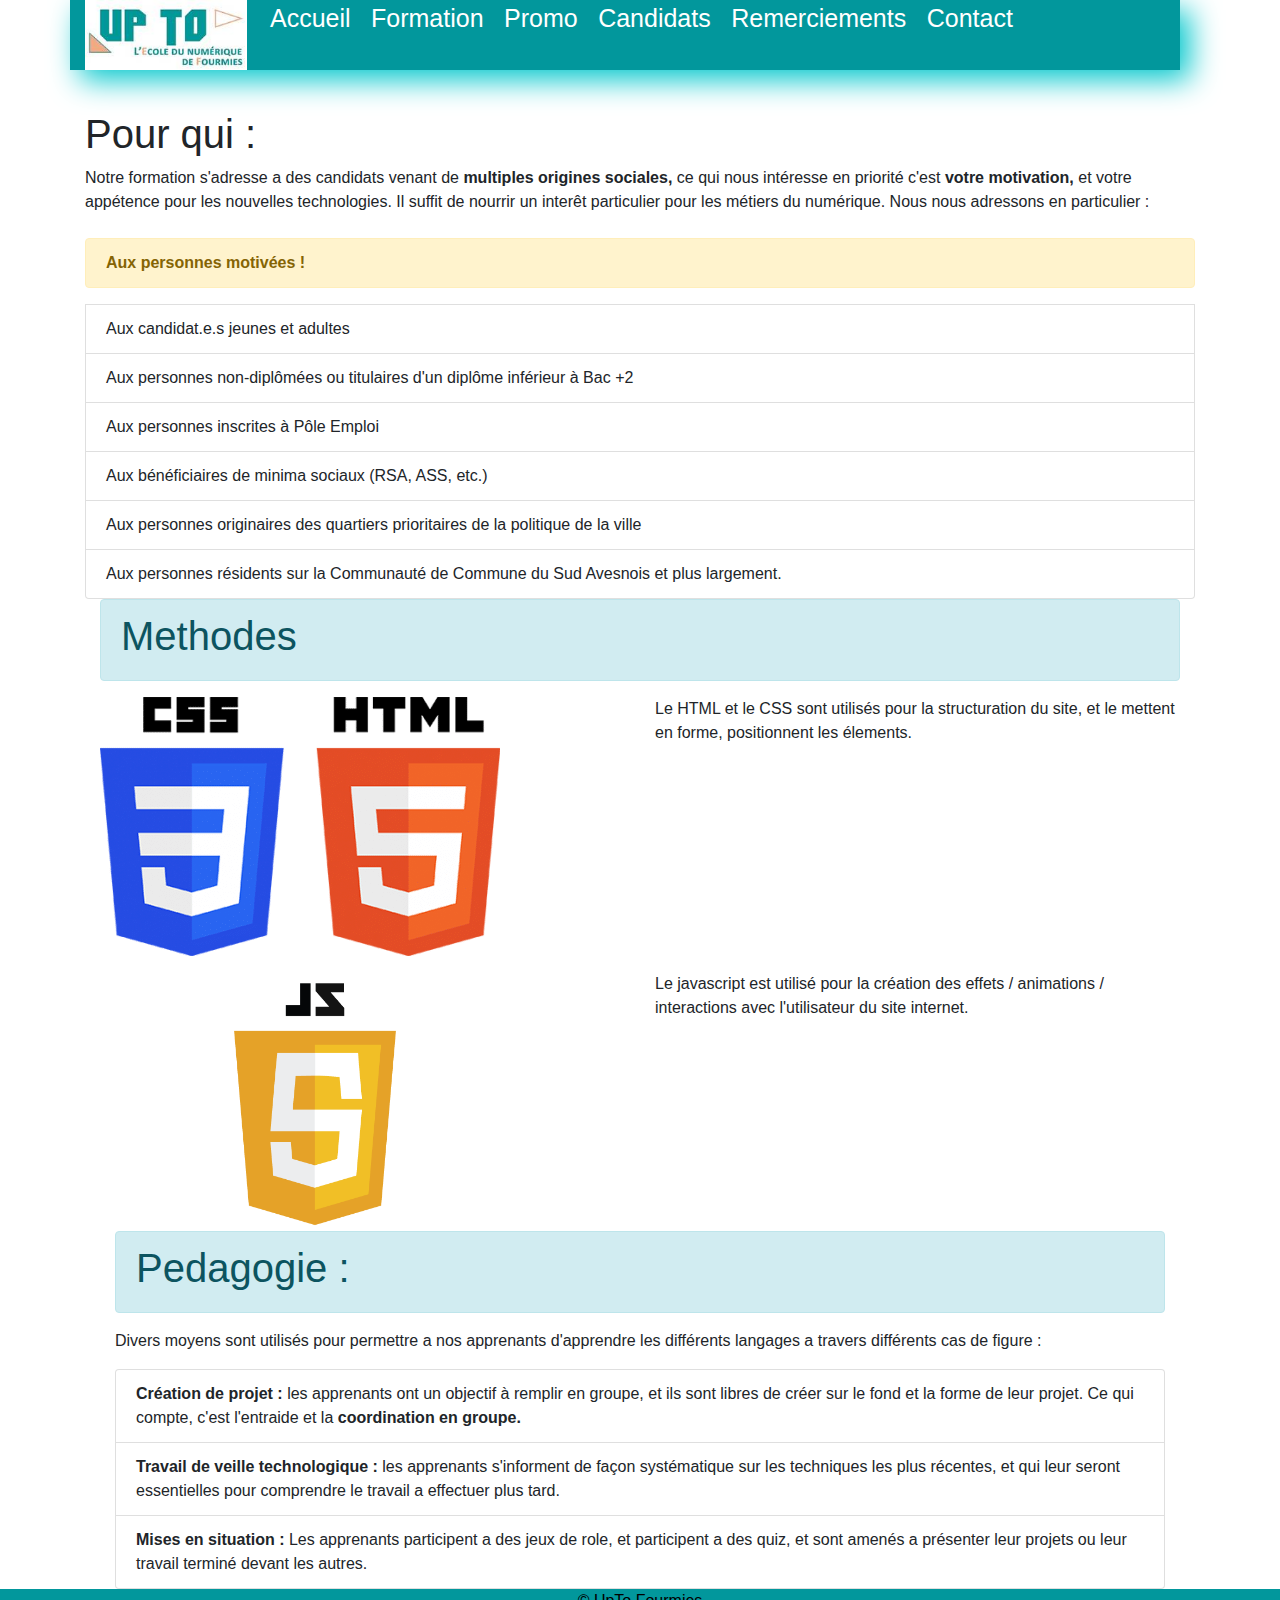
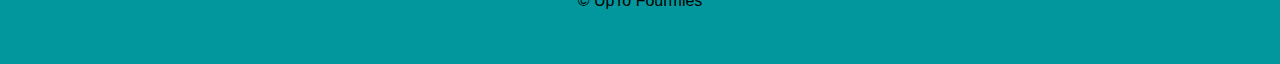
==== Candidat.html @ d86985b9 "Page candidats v2" ====
<!DOCTYPE html>

<html lang="fr">

<head>

    <title>UpTo Fourmies</title>

    <link rel="stylesheet" type="text/css" href="style.css"/>

    <link rel="stylesheet" type="text/css" href="bootstrap.css"/>

    <meta charset="UTF-8">

    <meta name="viewport" content="width=device-width, initial-scale=1"/>


</head>
<body>

    <div class="container" id="contenu">
        <header class="row ombre">
            <div class="col-sm-2 text-center">
                <img src="images/logo_ecn.jpg" alt="Up To">
            </div>
            <div class="col-sm-10 text-left">
                <a class="mr-2" href="index.html" title="Accueil">Accueil</a>
                <a class="mr-2 ml-2" href="Formation.html" title="formation">Formation</a>
                <a class="mr-2 ml-2" href="Promo.html" title="Promo">Promo</a>
                <a class="mr-2 ml-2" href="Candidat.html" title="Candidats">Candidats</a>
                <a class="mr-2 ml-2" href="Remerciements.html" title="Remerciements">Remerciements</a>
                <a class="mr-2 ml-2" href="Contact.html" title="Contact">Contact</a>
            </div>
        </header>
        <br/>

        <div class="row mt-3">
            <div class="col-sm-12">
                    <h1>Pour qui :</h1>
                    <article>Notre formation s'adresse a des candidats venant de <strong>multiples origines sociales,</strong> ce qui nous intéresse en priorité c'est
                        <strong>votre motivation,</strong> et votre appétence pour les nouvelles technologies. Il suffit de nourrir un interêt particulier pour les métiers
                    du numérique. Nous nous adressons en particulier : </article><br/>
                    <ul class="list-group">
                        <div class = "alert alert-warning"><strong> Aux personnes motivées !</strong></div>
                        <li class="list-group-item">Aux candidat.e.s jeunes et adultes</li>
                        <li class="list-group-item">Aux personnes non-diplômées ou titulaires d'un diplôme inférieur à Bac +2</li>
                        <li class="list-group-item">Aux personnes inscrites à Pôle Emploi</li>
                        <li class="list-group-item">Aux bénéficiaires de minima sociaux (RSA, ASS, etc.)</li>
                        <li class="list-group-item">Aux personnes originaires des quartiers prioritaires de la politique de la ville</li>
                        <li class="list-group-item">Aux personnes résidents sur la Communauté de Commune du Sud Avesnois et plus largement.</li>
                    </ul>
                </article>
            </div>
        </div>

        <div class="container">
            <div class ="alert alert-info"><h1>Methodes</h1></div>
            <div class="row mt-3">
                <div class="col-sm">
                    <img src = "images/promo_2018/Logos/logohtml.png" height="259" width="400">
                </div>
                <div class="col-sm">
                    <p>Le HTML et le CSS sont utilisés pour la structuration du site, et le mettent en forme, positionnent les élements.</p>
                </div>
            </div>
            <div class="container">
                <div class="row mt-3">
                    <div class="col-sm">
                        <img src = "images/promo_2018/Logos/logojavascript.png" height="259" width="400"/>
                    </div>
                    <div class="col-sm">
                        <p>Le javascript est utilisé pour la création des effets / animations / interactions avec l'utilisateur du site internet.</p>
                    </div>
                </div>
            </div>

            <div class="container">
                <div class="row">
                    <div class="col-sm-12">
                        <div class ="alert alert-info"><h1>Pedagogie : </h1></div>
                        <p>Divers moyens sont utilisés pour permettre a nos apprenants d'apprendre les différents langages
                        a travers différents cas de figure :<br/></p>
                        <ul class="list-group">
                            <li class="list-group-item"><strong>Création de projet : </strong>les apprenants ont un objectif à remplir en groupe, et ils sont libres de créer sur le fond et la forme
                            de leur projet. Ce qui compte, c'est l'entraide et la <strong>coordination en groupe.</strong></li>
                            <li class="list-group-item"><strong>Travail de veille technologique : </strong> les apprenants s'informent de façon systématique sur les techniques les plus récentes, et qui leur
                            seront essentielles pour comprendre le travail a effectuer plus tard.</li>
                            <li class="list-group-item"><strong>Mises en situation :</strong> Les apprenants participent a des jeux de role, et participent a des quiz, et sont amenés a présenter
                            leur projets ou leur travail terminé devant les autres.</li>
                        </ul>
                    </div>
                </div>
            </div>
        </div>
    </div>
    <footer id="ombre">© UpTo Fourmies</footer>
</body>
</html>
---- style.css ----
body {
    margin: 0 auto;
    color: deepskyblue;
}

header {
    /*position: fixed;*/
    top: 0;
    left: 0;
    width: 100%;
    height: auto;
    background-color: #02979C;
    border-color: orange;
    color: black;
    text-align: center;
}

header a, a:link, a:focus, a:active, a:visited {
    font-size: 25px;
    color: white;
}

header img {
    height: 70px;
}

header a:hover {
    color: orange;
    background-color: white;
    border-radius: 30px;
    text-decoration: none;
}

.padding{
    padding-left: 10px;
    padding-right: 10px;
}

footer {
    /*position: fixed;
    bottom: 0;
    left: 0;
    /*width: 100%;*/
    height: 75px;
    background-color: #02979C;
    color: black;
    text-align: center;
}

#contenu {
    /*margin-top: 100px;*/
}

.ombre {
    box-shadow: 10px 10px 30px #02C7CC !important;
}

#popup {
    display: block;
    background-color: orange;
    border-radius: 20px;
    text-align: center;
    opacity: 0.7;
    width: 30%;
    height: 25%;
    padding-bottom: 20px;
    top: 40%;
    left: 40%;
    margin: 0 auto;
}
.candidat {
    width: 150px;
    border: 0;
    box-shadow: 10px 10px 30px #02C7CC !important;
    border-radius: 10px;
}
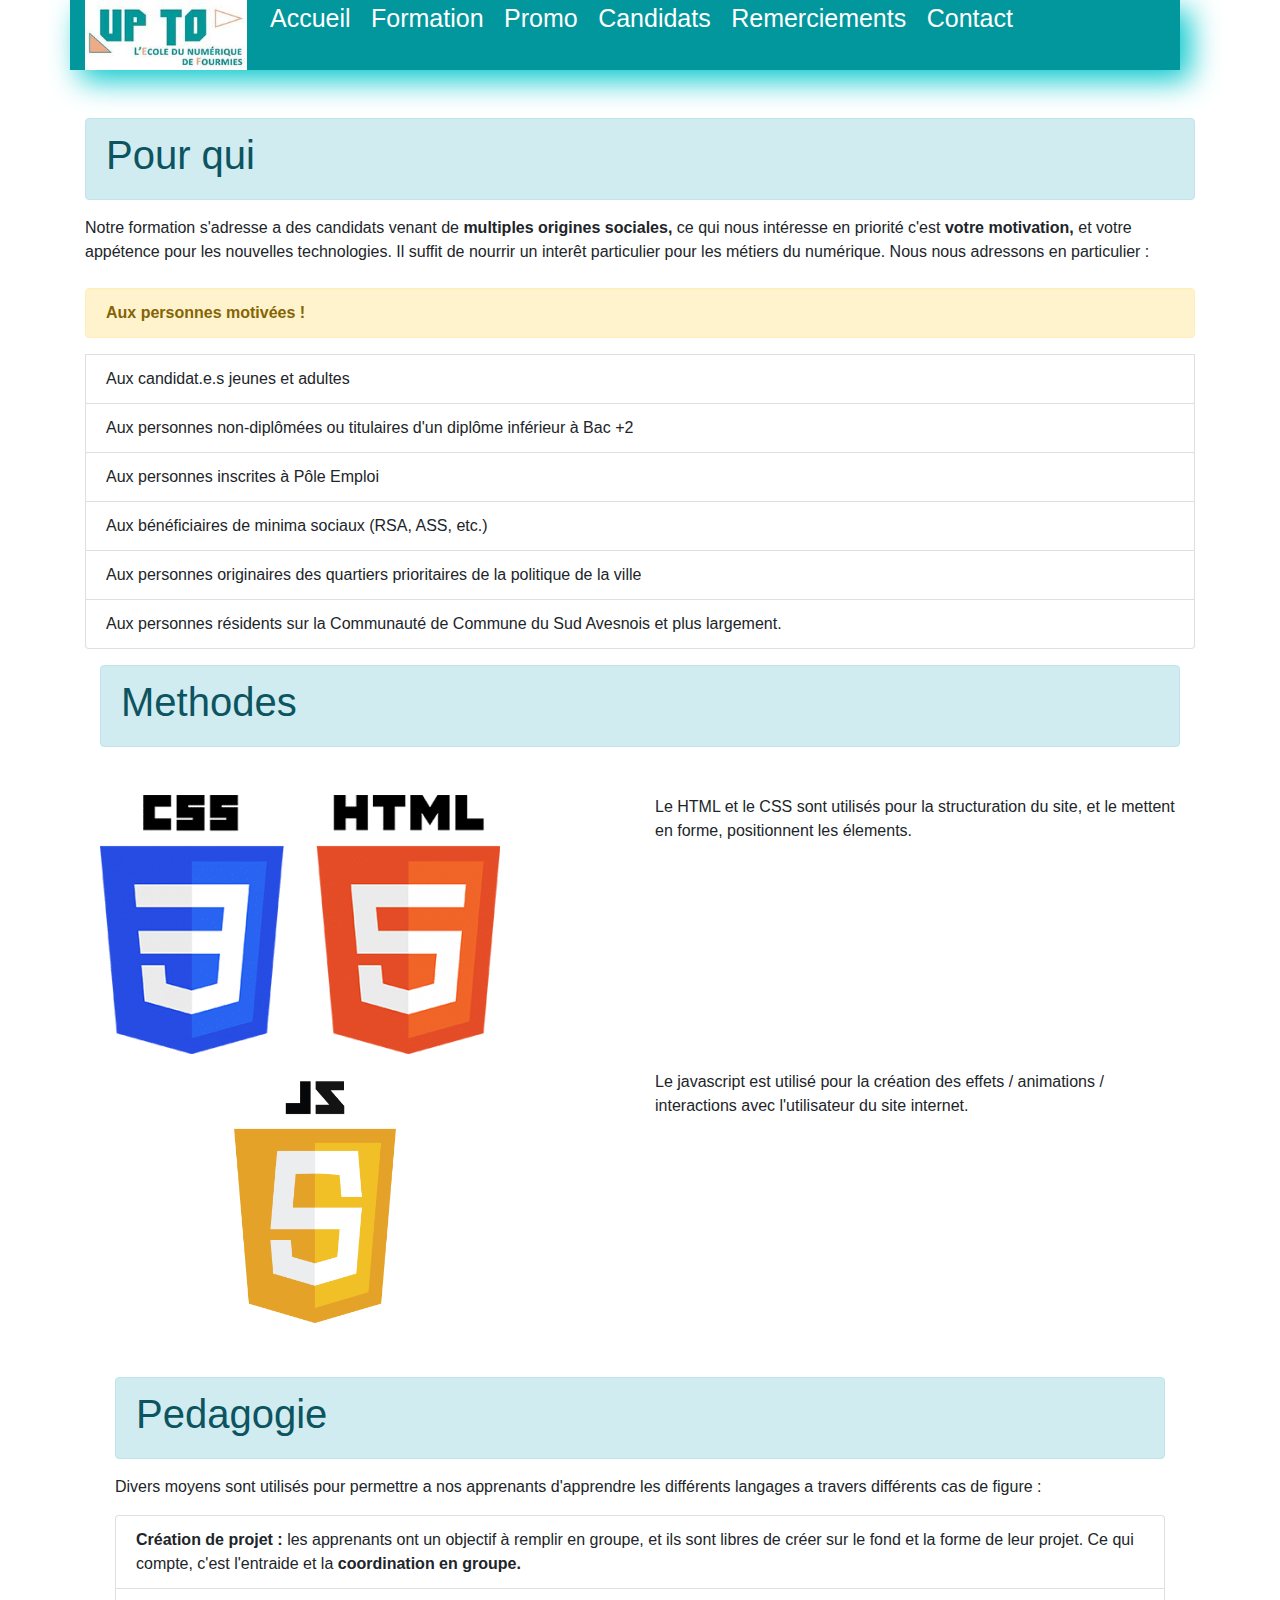
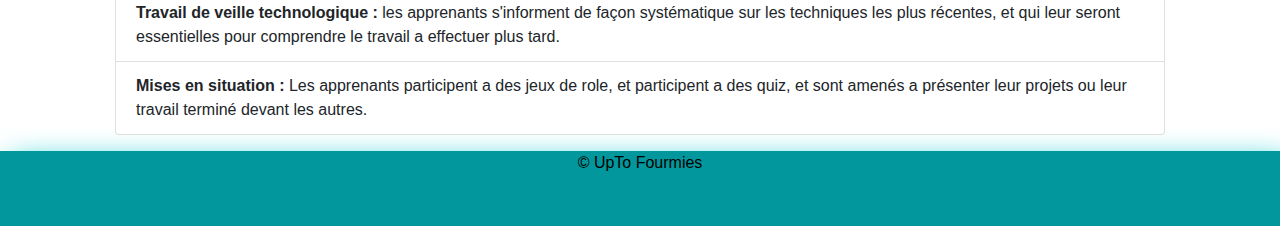
==== commit 0937b20e: "Page candidats v2" ====
--- a/Candidat.html
+++ b/Candidat.html
@@ -18,7 +18,7 @@
 </head>
 <body>
 
-    <div class="container" id="contenu">
+    <div class="container">
         <header class="row ombre">
             <div class="col-sm-2 text-center">
                 <img src="images/logo_ecn.jpg" alt="Up To">
@@ -32,11 +32,11 @@
                 <a class="mr-2 ml-2" href="Contact.html" title="Contact">Contact</a>
             </div>
         </header>
-        <br/>
 
-        <div class="row mt-3">
+
+        <div class="row mt-lg-5">
             <div class="col-sm-12">
-                    <h1>Pour qui :</h1>
+                <div class = "alert alert-info"><h1>Pour qui </h1></div>
                     <article>Notre formation s'adresse a des candidats venant de <strong>multiples origines sociales,</strong> ce qui nous intéresse en priorité c'est
                         <strong>votre motivation,</strong> et votre appétence pour les nouvelles technologies. Il suffit de nourrir un interêt particulier pour les métiers
                     du numérique. Nous nous adressons en particulier : </article><br/>
@@ -54,8 +54,8 @@
         </div>
 
         <div class="container">
-            <div class ="alert alert-info"><h1>Methodes</h1></div>
-            <div class="row mt-3">
+            <div class ="alert alert-info mt-lg-3 "><h1>Methodes</h1></div>
+            <div class="row mt-lg-5">
                 <div class="col-sm">
                     <img src = "images/promo_2018/Logos/logohtml.png" height="259" width="400">
                 </div>
@@ -76,11 +76,11 @@
 
             <div class="container">
                 <div class="row">
-                    <div class="col-sm-12">
-                        <div class ="alert alert-info"><h1>Pedagogie : </h1></div>
+                    <div class="col-sm-12 mt-lg-5">
+                        <div class ="alert alert-info "><h1>Pedagogie </h1></div>
                         <p>Divers moyens sont utilisés pour permettre a nos apprenants d'apprendre les différents langages
                         a travers différents cas de figure :<br/></p>
-                        <ul class="list-group">
+                        <ul class="list-group mt-lg-3">
                             <li class="list-group-item"><strong>Création de projet : </strong>les apprenants ont un objectif à remplir en groupe, et ils sont libres de créer sur le fond et la forme
                             de leur projet. Ce qui compte, c'est l'entraide et la <strong>coordination en groupe.</strong></li>
                             <li class="list-group-item"><strong>Travail de veille technologique : </strong> les apprenants s'informent de façon systématique sur les techniques les plus récentes, et qui leur
@@ -93,6 +93,6 @@
             </div>
         </div>
     </div>
-    <footer id="ombre">© UpTo Fourmies</footer>
+    <footer class ="ombre mt-lg-3">© UpTo Fourmies</footer>
 </body>
 </html>--- a/style.css
+++ b/style.css
@@ -57,6 +57,7 @@
 }
 
 #popup {
+    position: absolute;
     display: block;
     background-color: orange;
     border-radius: 20px;
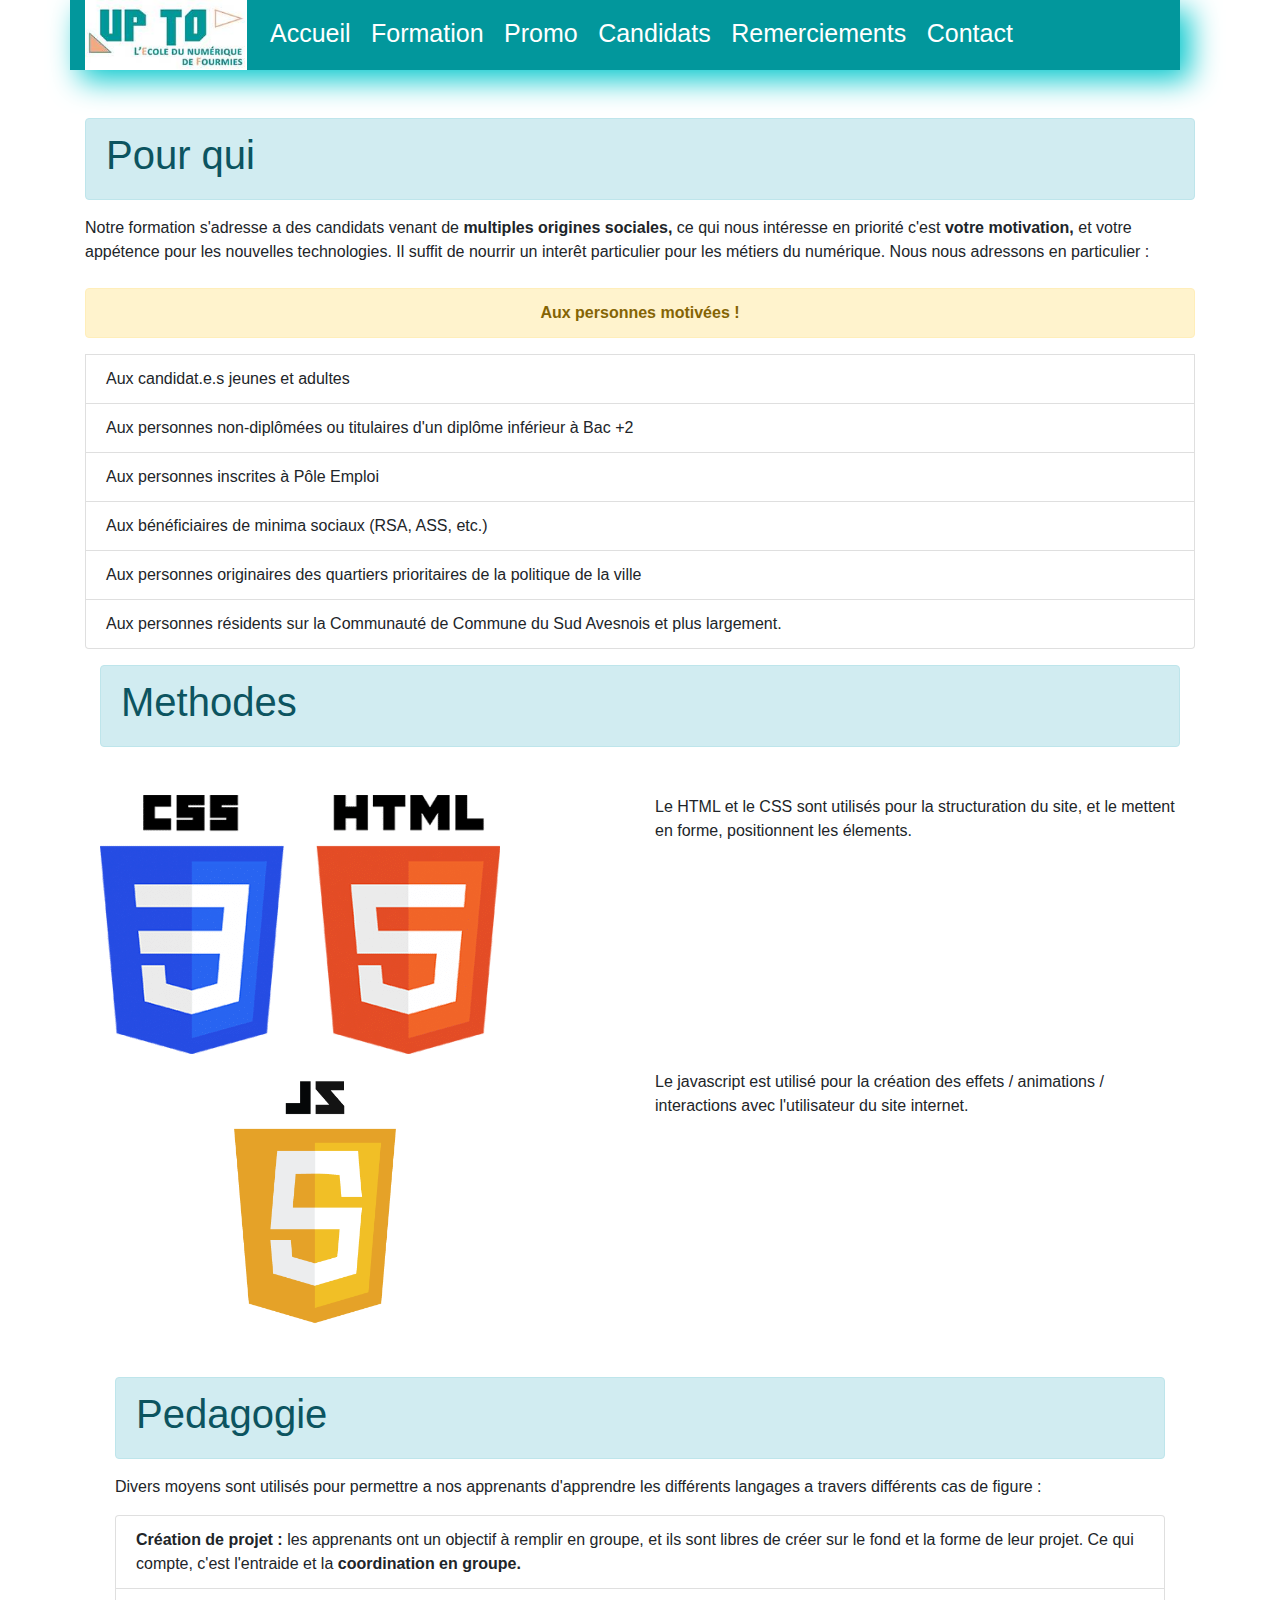
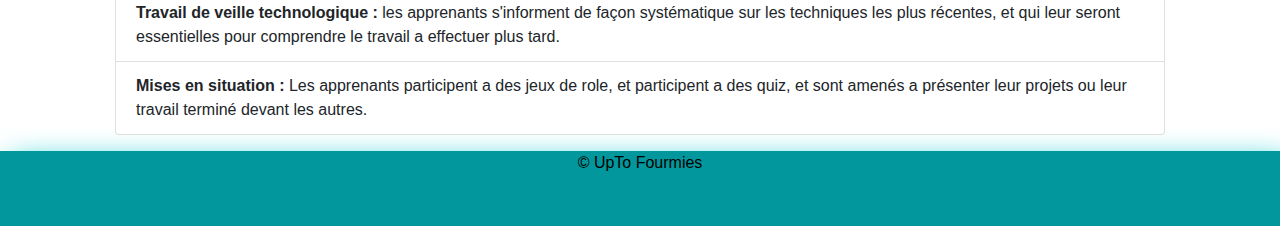
==== commit a9673d1d: "Merge branch 'master' of https://github.com/GregoryCARON/site-upto" ====
--- a/Candidat.html
+++ b/Candidat.html
@@ -41,7 +41,7 @@
                         <strong>votre motivation,</strong> et votre appétence pour les nouvelles technologies. Il suffit de nourrir un interêt particulier pour les métiers
                     du numérique. Nous nous adressons en particulier : </article><br/>
                     <ul class="list-group">
-                        <div class = "alert alert-warning"><strong> Aux personnes motivées !</strong></div>
+                        <div class = "alert alert-warning text-center"><strong> Aux personnes motivées !</strong></div>
                         <li class="list-group-item">Aux candidat.e.s jeunes et adultes</li>
                         <li class="list-group-item">Aux personnes non-diplômées ou titulaires d'un diplôme inférieur à Bac +2</li>
                         <li class="list-group-item">Aux personnes inscrites à Pôle Emploi</li>
@@ -59,8 +59,8 @@
                 <div class="col-sm">
                     <img src = "images/promo_2018/Logos/logohtml.png" height="259" width="400">
                 </div>
-                <div class="col-sm">
-                    <p>Le HTML et le CSS sont utilisés pour la structuration du site, et le mettent en forme, positionnent les élements.</p>
+                <div class="col-sm centragediv">
+                    <span">Le HTML et le CSS sont utilisés pour la structuration du site, et le mettent en forme, positionnent les élements.</span>
                 </div>
             </div>
             <div class="container">
@@ -68,8 +68,8 @@
                     <div class="col-sm">
                         <img src = "images/promo_2018/Logos/logojavascript.png" height="259" width="400"/>
                     </div>
-                    <div class="col-sm">
-                        <p>Le javascript est utilisé pour la création des effets / animations / interactions avec l'utilisateur du site internet.</p>
+                    <div class="col-sm centragediv">
+                        <span>Le javascript est utilisé pour la création des effets / animations / interactions avec l'utilisateur du site internet.</span>
                     </div>
                 </div>
             </div>
--- a/style.css
+++ b/style.css
@@ -11,6 +11,7 @@
     width: 100%;
     height: auto;
     background-color: #02979C;
+    line-height: 66px;
     border-color: orange;
     color: black;
     text-align: center;
@@ -75,4 +76,53 @@
     border: 0;
     box-shadow: 10px 10px 30px #02C7CC !important;
     border-radius: 10px;
+}
+
+<<<<<<< HEAD
+.centragediv {
+    padding-top: 110px;
+=======
+.overlay {
+    background: rgba(0,0,0,0.5);
+    position: fixed;
+    left: 0;
+    right: 0;
+    bottom: 0;
+    top: 0;
+    height: 100%;
+    z-index: 99;
+    display: block;
+}
+.popUp {
+    box-shadow: 10px 10px 30px #02C7CC !important;
+    border-radius: 10px;
+    width: 440px;
+    height: auto;
+    margin: 0 auto;
+    position: relative;
+    text-align: left;
+    padding: 30px;
+    background: #fff;
+    top: 25%;
+}
+.popUp .close {
+    background: transparent url("images/promo_2018/logos/icon-delete.png") no-repeat scroll 0 0;
+    display: block;
+    height: 26px;
+    margin-right: 11px;
+    position: absolute;
+    width: 26px;
+    right: 0;
+    top: 10px;
+}
+.popUp {
+    text-align: left;
+}
+a:hover {
+    color: #004a68;
+    text-decoration: none;
+}
+a:active, a:hover {
+    outline: 0;
+>>>>>>> 14f96a42019bc0aa5765c2ab3ce6c0258352f586
 }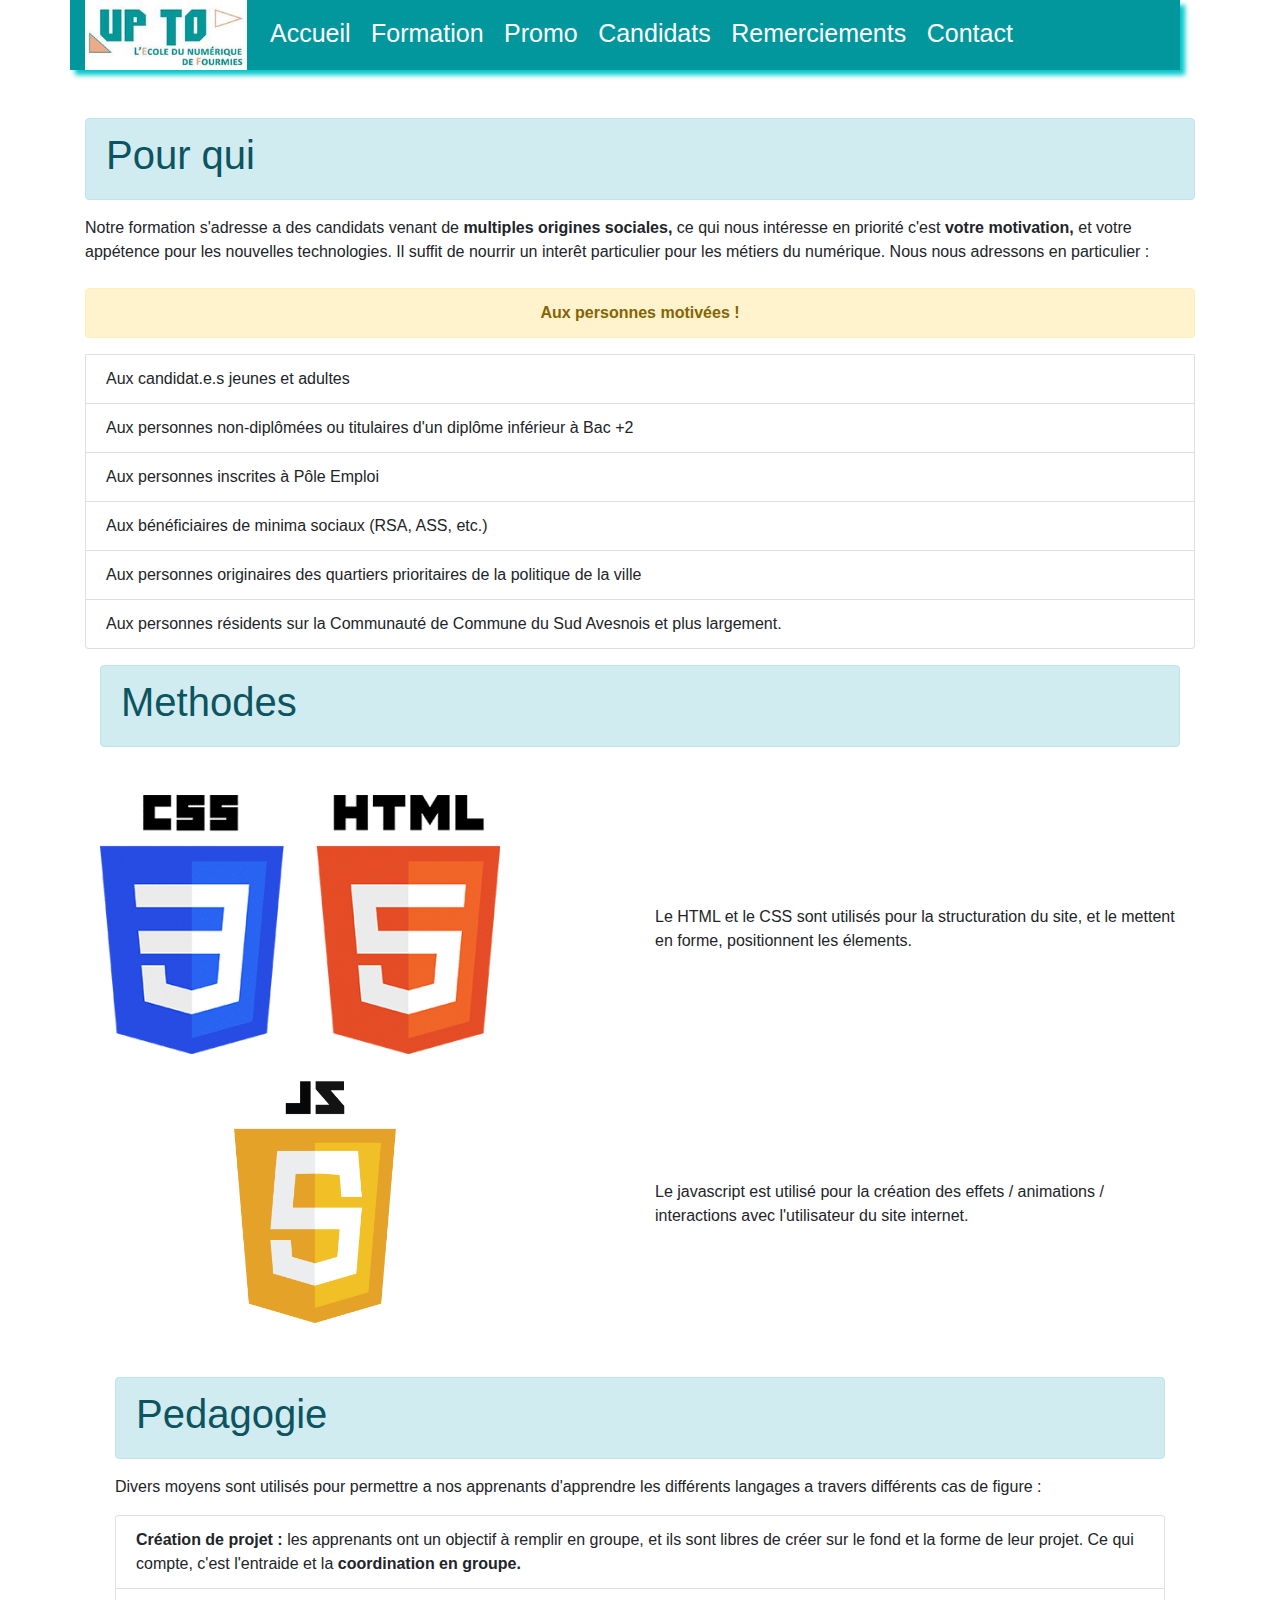
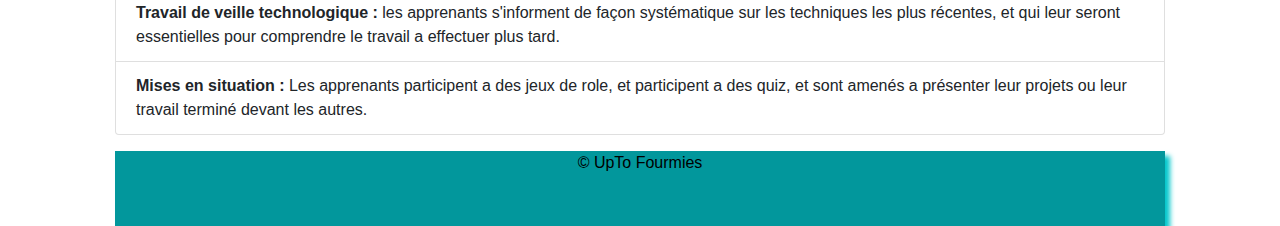
==== commit d19b8242: "Ombres" ====
--- a/Candidat.html
+++ b/Candidat.html
@@ -21,7 +21,7 @@
     <div class="container">
         <header class="row ombre">
             <div class="col-sm-2 text-center">
-                <img src="images/logo_ecn.jpg" alt="Up To">
+                <a href="index.html"><img src="images/logo_ecn.jpg" alt="Up To"></a>
             </div>
             <div class="col-sm-10 text-left">
                 <a class="mr-2" href="index.html" title="Accueil">Accueil</a>
@@ -90,9 +90,9 @@
                         </ul>
                     </div>
                 </div>
+                <footer class="ombre mt-lg-3">© UpTo Fourmies</footer>
             </div>
         </div>
     </div>
-    <footer class ="ombre mt-lg-3">© UpTo Fourmies</footer>
 </body>
 </html>--- a/style.css
+++ b/style.css
@@ -54,7 +54,7 @@
 }
 
 .ombre {
-    box-shadow: 10px 10px 30px #02C7CC !important;
+    box-shadow: 5px 5px 5px #02C7CC !important;
 }
 
 #popup {
@@ -78,10 +78,9 @@
     border-radius: 10px;
 }
 
-<<<<<<< HEAD
 .centragediv {
     padding-top: 110px;
-=======
+}
 .overlay {
     background: rgba(0,0,0,0.5);
     position: fixed;
@@ -124,5 +123,8 @@
 }
 a:active, a:hover {
     outline: 0;
->>>>>>> 14f96a42019bc0aa5765c2ab3ce6c0258352f586
+}
+
+figcaption {
+    text-align: center;
 }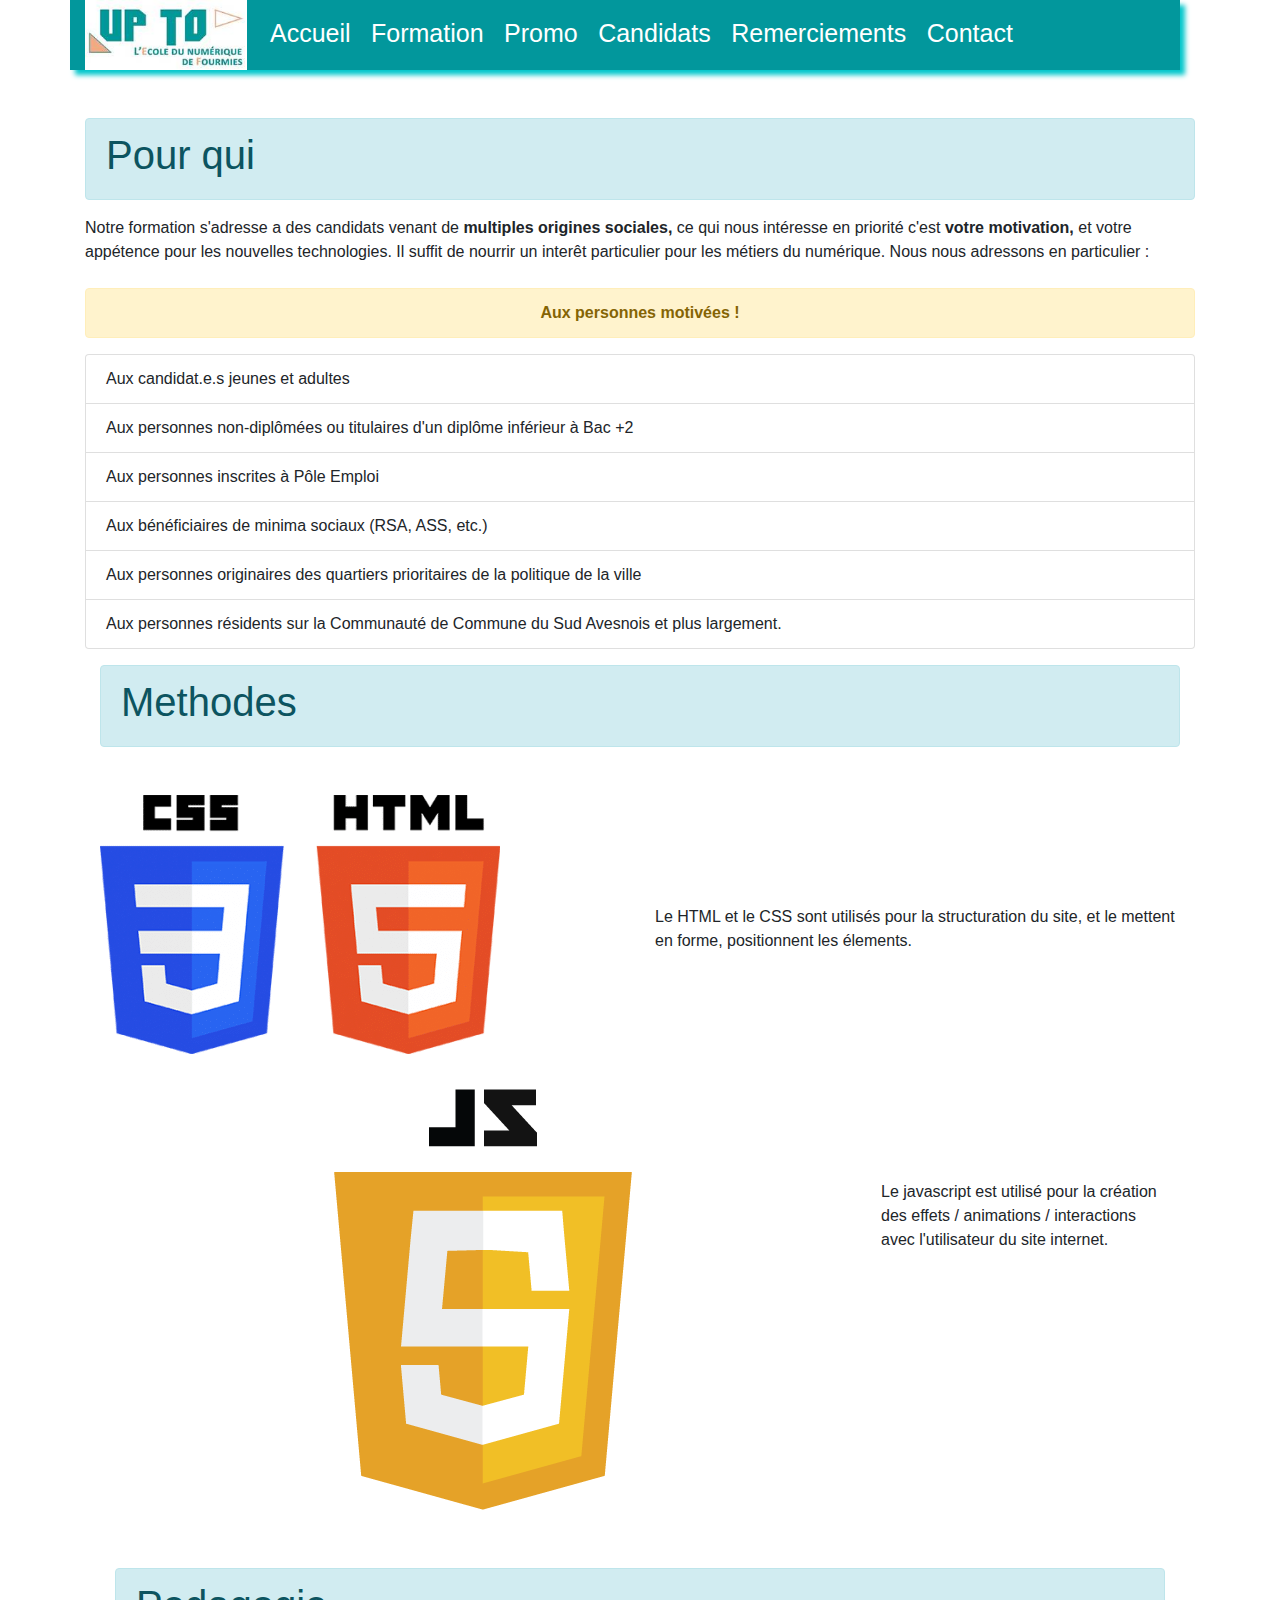
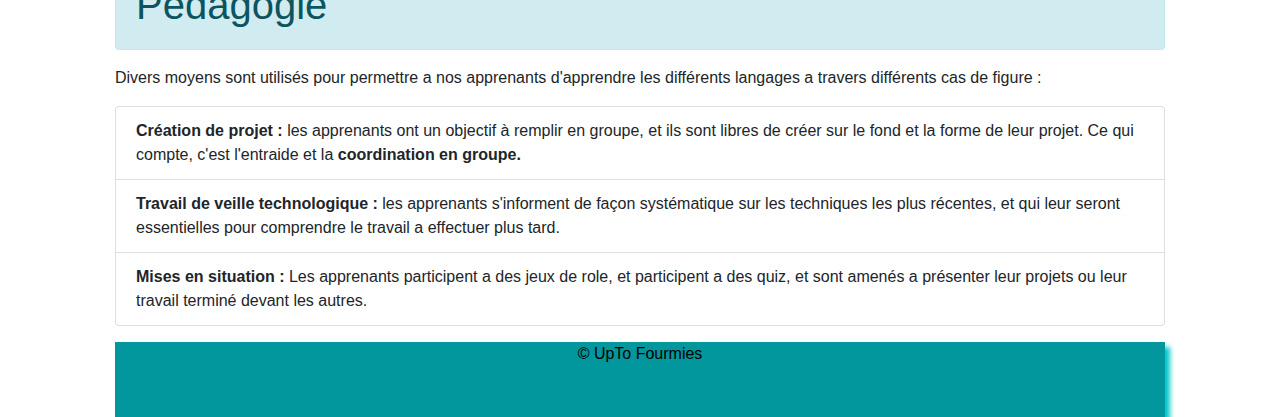
==== commit aecb65fa: "Page candidats v2" ====
--- a/Candidat.html
+++ b/Candidat.html
@@ -40,8 +40,8 @@
                     <article>Notre formation s'adresse a des candidats venant de <strong>multiples origines sociales,</strong> ce qui nous intéresse en priorité c'est
                         <strong>votre motivation,</strong> et votre appétence pour les nouvelles technologies. Il suffit de nourrir un interêt particulier pour les métiers
                     du numérique. Nous nous adressons en particulier : </article><br/>
-                    <ul class="list-group">
-                        <div class = "alert alert-warning text-center"><strong> Aux personnes motivées !</strong></div>
+                <div class = "alert alert-warning text-center"><span><strong> Aux personnes motivées !</strong></span></div>
+                <ul class="list-group">
                         <li class="list-group-item">Aux candidat.e.s jeunes et adultes</li>
                         <li class="list-group-item">Aux personnes non-diplômées ou titulaires d'un diplôme inférieur à Bac +2</li>
                         <li class="list-group-item">Aux personnes inscrites à Pôle Emploi</li>
@@ -49,24 +49,23 @@
                         <li class="list-group-item">Aux personnes originaires des quartiers prioritaires de la politique de la ville</li>
                         <li class="list-group-item">Aux personnes résidents sur la Communauté de Commune du Sud Avesnois et plus largement.</li>
                     </ul>
-                </article>
-            </div>
+                </div>
         </div>
 
         <div class="container">
             <div class ="alert alert-info mt-lg-3 "><h1>Methodes</h1></div>
             <div class="row mt-lg-5">
                 <div class="col-sm">
-                    <img src = "images/promo_2018/Logos/logohtml.png" height="259" width="400">
+                    <img class="logo" src="images/promo_2018/Logos/logohtml.png"/>
                 </div>
                 <div class="col-sm centragediv">
-                    <span">Le HTML et le CSS sont utilisés pour la structuration du site, et le mettent en forme, positionnent les élements.</span>
+                    <span>Le HTML et le CSS sont utilisés pour la structuration du site, et le mettent en forme, positionnent les élements.</span>
                 </div>
             </div>
             <div class="container">
                 <div class="row mt-3">
                     <div class="col-sm">
-                        <img src = "images/promo_2018/Logos/logojavascript.png" height="259" width="400"/>
+                        <img class="logo" src="images/promo_2018/Logos/logojavascript.png"/>
                     </div>
                     <div class="col-sm centragediv">
                         <span>Le javascript est utilisé pour la création des effets / animations / interactions avec l'utilisateur du site internet.</span>
@@ -77,7 +76,7 @@
             <div class="container">
                 <div class="row">
                     <div class="col-sm-12 mt-lg-5">
-                        <div class ="alert alert-info "><h1>Pedagogie </h1></div>
+                        <div class ="alert alert-info "><h1>Pedagogie</h1></div>
                         <p>Divers moyens sont utilisés pour permettre a nos apprenants d'apprendre les différents langages
                         a travers différents cas de figure :<br/></p>
                         <ul class="list-group mt-lg-3">
